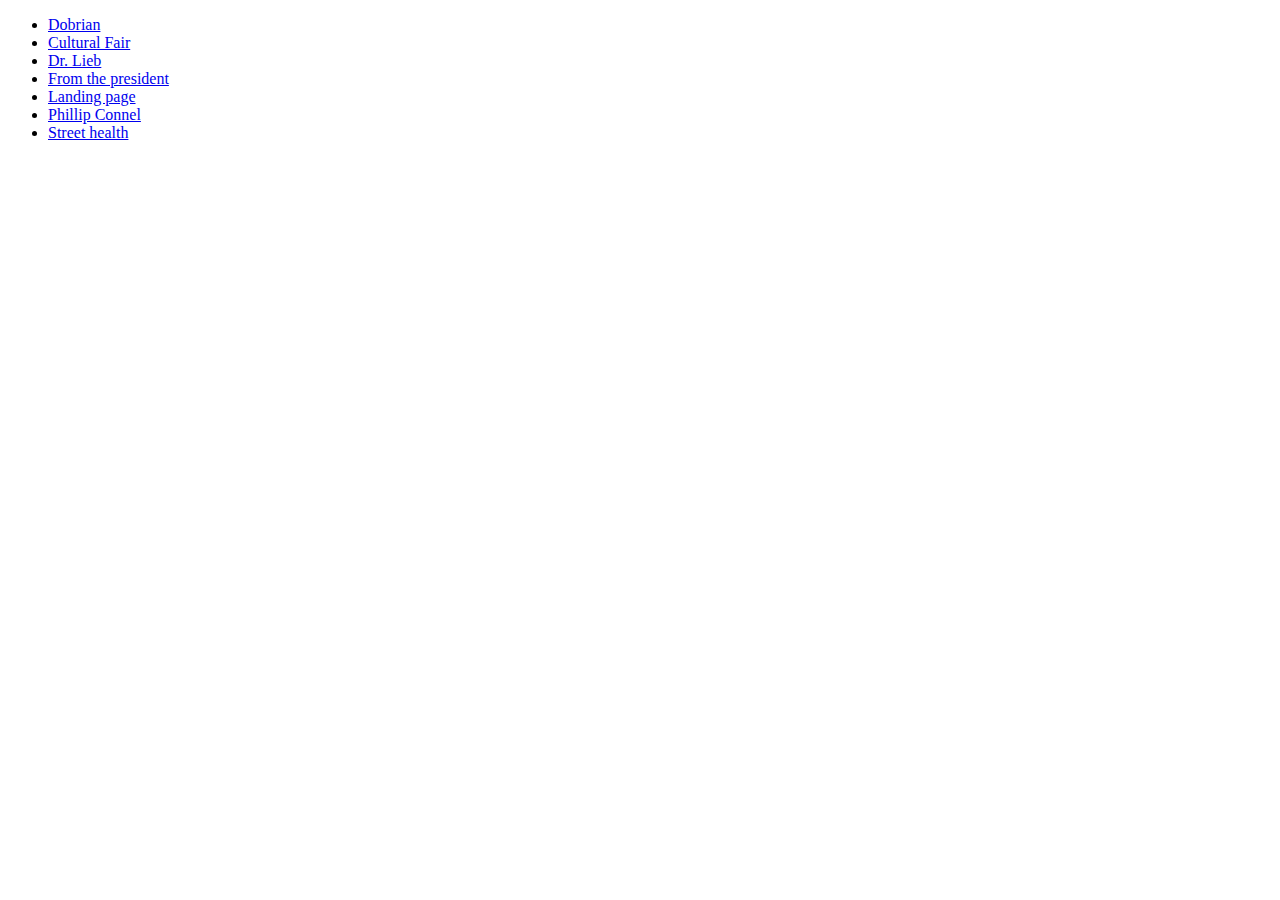
==== index.html @ 15bee356 "added index page" ====
<!DOCTYPE html>
<html lang="en">
<head>
  <meta charset="UTF-8">
  <meta name="viewport" content="width=device-width, initial-scale=1.0">
  <title>Document</title>
</head>
<body>
  <ul>
    <li><a href="./anca-dobrian/anca.html" target="_blank">Dobrian</a></li>
    <li><a href="./cultural-fair/cultural-fair.html">Cultural Fair</a></li>
    <li><a href="./dr-lieb/dr-lieb.html">Dr. Lieb</a></li>
    <li><a href="./from_the_president/index.html">From the president</a></li>
    <li><a href="./landing-page/landing-page.html">Landing page</a></li>
    <li><a href="./phillip-connell/phillip.html">Phillip Connel</a></li>
    <li><a href="./street-health/street-health.html">Street health</a></li>
  </ul>
</body>
</html>
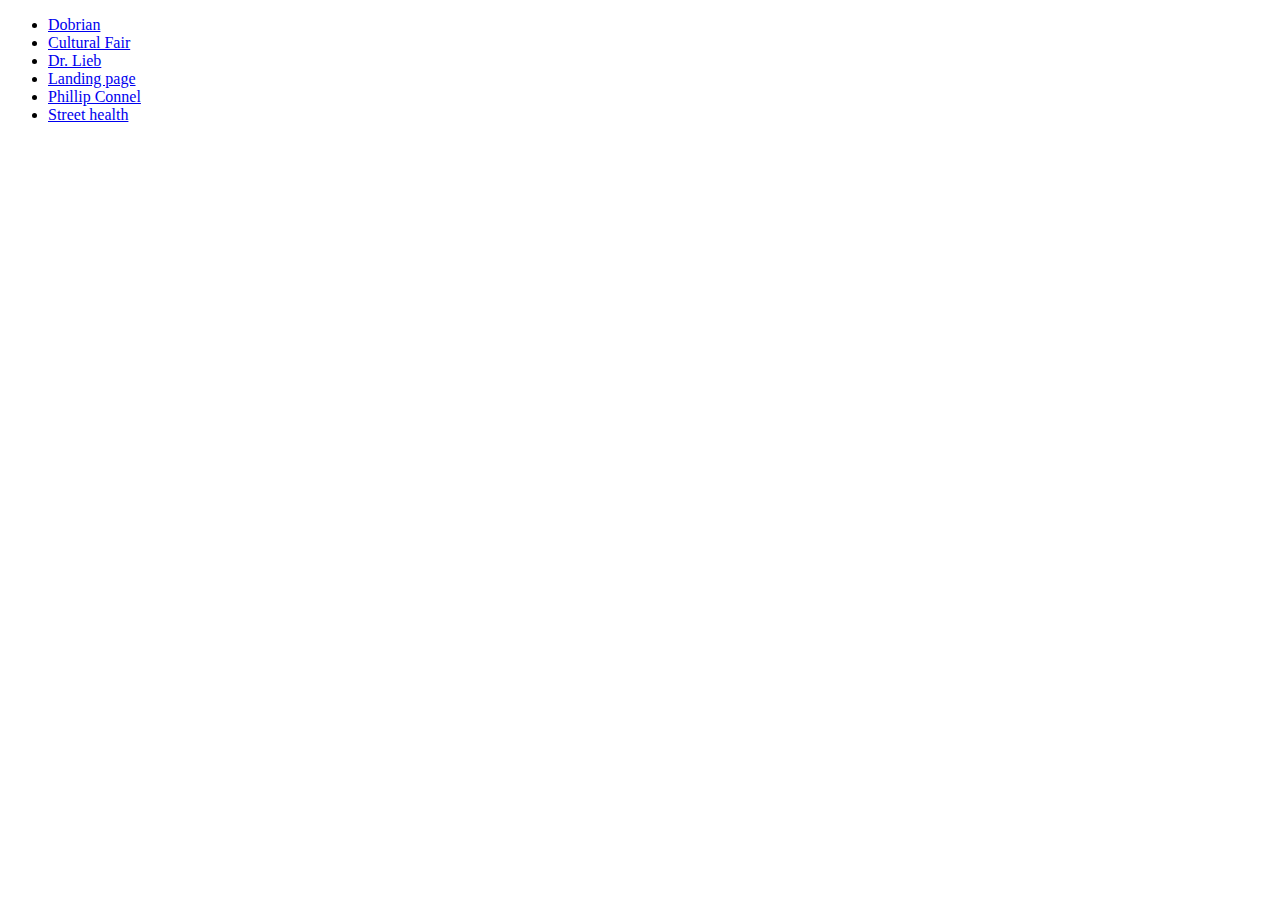
==== commit 308de964: "removed from the president" ====
--- a/index.html
+++ b/index.html
@@ -8,12 +8,12 @@
 <body>
   <ul>
     <li><a href="./anca-dobrian/anca.html" target="_blank">Dobrian</a></li>
-    <li><a href="./cultural-fair/cultural-fair.html">Cultural Fair</a></li>
-    <li><a href="./dr-lieb/dr-lieb.html">Dr. Lieb</a></li>
-    <li><a href="./from_the_president/index.html">From the president</a></li>
-    <li><a href="./landing-page/landing-page.html">Landing page</a></li>
-    <li><a href="./phillip-connell/phillip.html">Phillip Connel</a></li>
-    <li><a href="./street-health/street-health.html">Street health</a></li>
+    <li><a href="./cultural-fair/cultural-fair.html" target="_blank">Cultural Fair</a></li>
+    <li><a href="./dr-lieb/dr-lieb.html" target="_blank">Dr. Lieb</a></li>
+    <!-- <li><a href="./from_the_president/index.html" target="_blank">From the president</a></li> -->
+    <li><a href="./landing-page/landing-page.html" target="_blank">Landing page</a></li>
+    <li><a href="./phillip-connell/phillip.html" target="_blank">Phillip Connel</a></li>
+    <li><a href="./street-health/street-health.html" target="_blank">Street health</a></li>
   </ul>
 </body>
 </html>